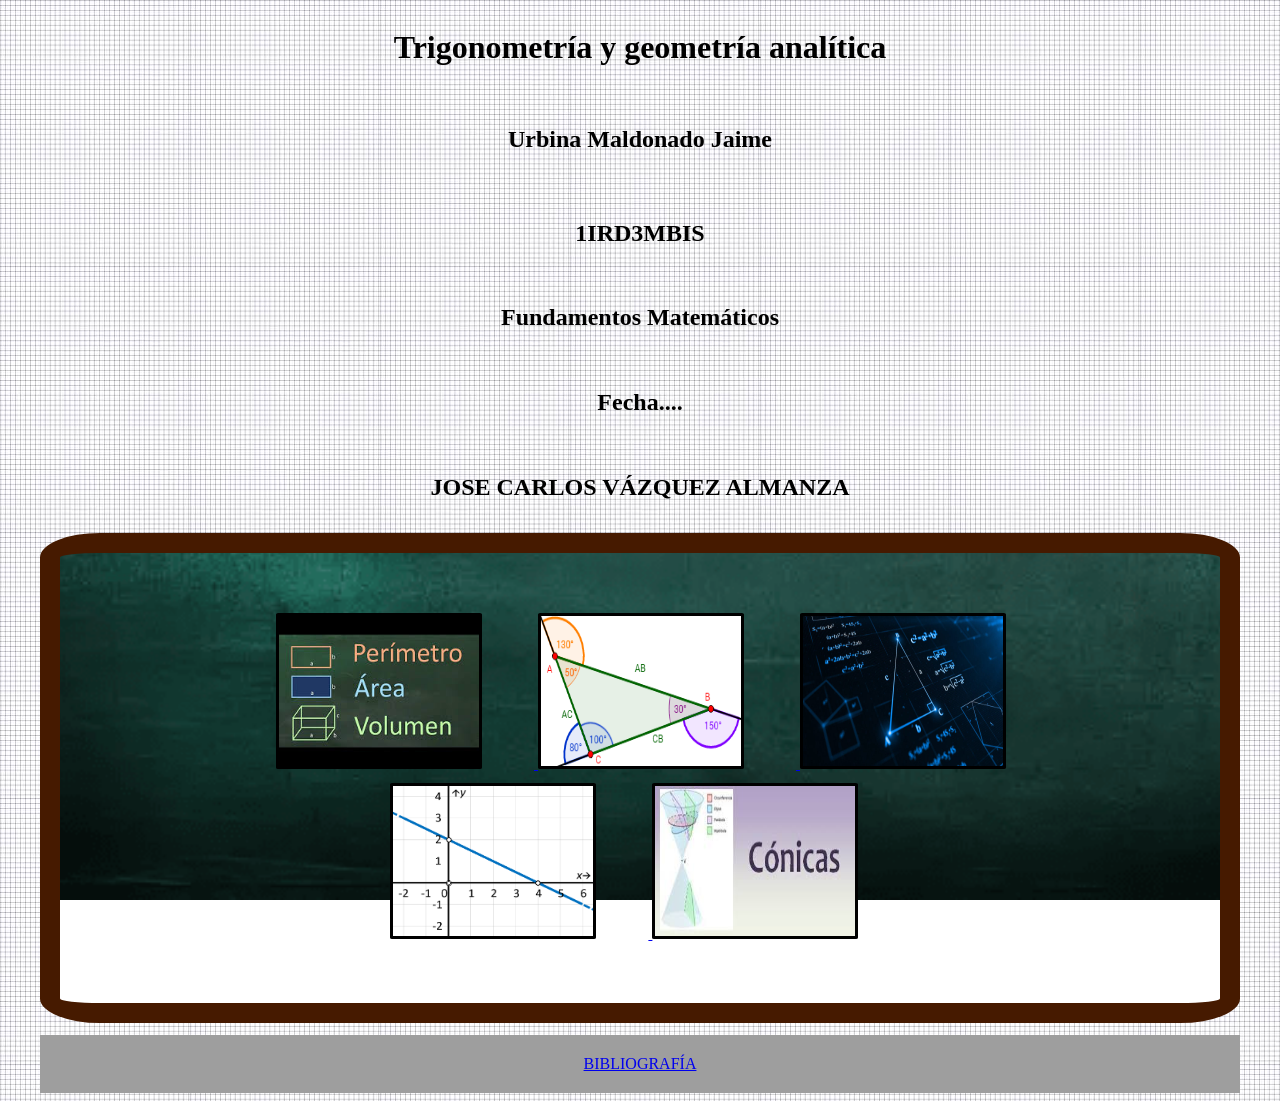
==== index.html @ e25ce909 "Add files via upload" ====
<!DOCTYPE html>
<html lang="en">
<head>
    <meta charset="UTF-8">
    <meta name="viewport" content="width=device-width, initial-scale=1.0">
    <title>Document</title>
    <link rel="stylesheet" href="estilo.css">
</head>
<body>



    <div class="container">
         <header>
        <div style="text-align: center;">
            <h1>Trigonometría y geometría analítica</h1>
            <br>
            <h2>Urbina Maldonado Jaime<h2>
            <br>
            <h2>1IRD3MBIS</h2>
            <br>
            <h2>Fundamentos Matemáticos</h2>
            <br>
            <h2>Fecha....</h2>
            <br>
            <h2>JOSE CARLOS VÁZQUEZ ALMANZA</h2>
        </div>
    </header>
    
    <!-- ARREGLAR ESTE MUEGRERO-->
    
    <main>

        <div class="div1">
            <a href="PAV.html"> <img class="IMG1" src="PAV.jpg"> </a> <a href="AT.html"> <img class="IMG2" src="AT.png"> </a> <a href="T.html"> <img class="IMG3" src="T.jpg"> </a>

            <a href="LRSC.html"> <img class="IMG4" src="LRSC.png"> </a> <a href="C.html"> <img class="IMG5" src="C.jpg"> </a>
        

        </div>



    </main>
    

    <footer>
       <a href="Bib.html"> BIBLIOGRAFÍA</a>
    </footer>

    </div>
   

</body>
</html>
---- estilo.css ----
body{
    background-image: url(Fweb.jpg);
    
}


/* ESTILOS DE INDEX*/
.div1{
    background-color: rgb(255, 255, 255);
    border-style: solid;
    border-radius: 5%;
    border-color: rgb(70, 26, 0);
    border-width: 20px;
    padding-top: 5%;
    padding-left:  5%;
    padding-right: 5%;
    padding-bottom: 5%;

    background-image: url(piza.png);
    background-repeat: no-repeat;
    background-attachment: fixed;
    background-size: cover;

    margin-top: 1%;
    margin-bottom: 1%;

}
.IMG1{
    border-style: solid;
    border-radius: 1%;
    border-color: black;
    margin-left: 12%;
    margin-right: 5%;
    width: 350px;
    height: 300px;
}

.IMG2{
    border-style: solid;
    border-radius: 1%;
    border-color: black;
    margin-right: 5%;
    width: 350px;
    height: 300px;
}

.IMG3{
    border-style: solid;
    border-radius: 1%;
    border-color: black;
    margin-right: -5%;
    width: 350px;
    height: 300px;

}

.IMG4{
    border-style: solid;
    border-radius: 1%;
    border-color: black;
    margin-top: 1%;
    margin-left: 25%;
    margin-right: 5%;
    width: 350px;
    height: 300px;
}

.IMG5{
    border-style: solid;
    border-radius: 1%;
    border-color: black;
    margin-top: 1%;
    width: 350px;
    height: 300px;

}


@media screen and (max-width: 1660px) {
    .IMG1{
        margin-left: 15%;
        width: 200px;
        height: 150px;

    }
    .IMG2{
        width: 200px;
        height: 150px;

    }
    .IMG3{
        width: 200px;
        height: 150px;

    }
    .IMG4{
        margin-left: 26%;
        width: 200px;
        height: 150px;

    }
    
    .IMG5{
         width: 200px;
         height: 150px;
    }


}

@media screen and (min-width: 1661px){
    .IMG1{
        margin-left: 7%;
        width: 250px;
        height: 150px;

    }
    .IMG2{
        width: 250px;
        height: 150px;

    }
    .IMG3{
        width: 250px;
        height: 150px;

    }
    .IMG4{
        margin-left: 22%;
        width: 250px;
        height: 150px;

    }
    
    .IMG5{
         width: 250px;
         height: 150px;
    }


}

.exi{
    margin-left: -95%;
    margin-right: 0%;
    width: 30px;
    height: 30px;

}

.Titulos{
    color: rgb(255, 255, 255);
}

/* ESTILOS DE PAV*/
.PAV{
    background-image: url(piza.png);
    background-repeat: no-repeat;
    background-attachment: fixed;
    background-size: cover;
    border-style: solid;
    border-radius: 1%;
    border-color: black;
}

.fig{
    width: 15
    0px;
    height: 100px;
    
}
/* ESTILOS DE AT*/
.AT{
    background-image: url(piza.png);
    border-style: solid;
    border-radius: 1%;
    border-color: black;
    
}

/* ESTILOS DE T*/
.T{
    background-image: url(piza.png);
    background-repeat: repeat;
    border-style: solid;
    border-radius: 1%;
    border-color: black;
}

/* ESTILOS DE LRSC*/
.LRSC{
    background-image: url(piza.png);
    border-style: solid;
    border-radius: 1%;
    border-color: black;
}

/* ESTILOS DE C*/
.C{
    background-image: url(piza.png);
    border-style: solid;
    border-radius: 1%;
    border-color: black;
}


/* ESTILOS DE FOOTER*/

footer{
    background-color: rgb(158, 158, 158);
    color: white;
    padding: 20px 0px;
    text-align: center;
}
.container{
    max-width: 1200px;
    margin: 0 auto;
    padding: 0 20px;

    min-height: 100vh;
    display: grid;
    grid-template-rows: auto 1fr auto;
   
}
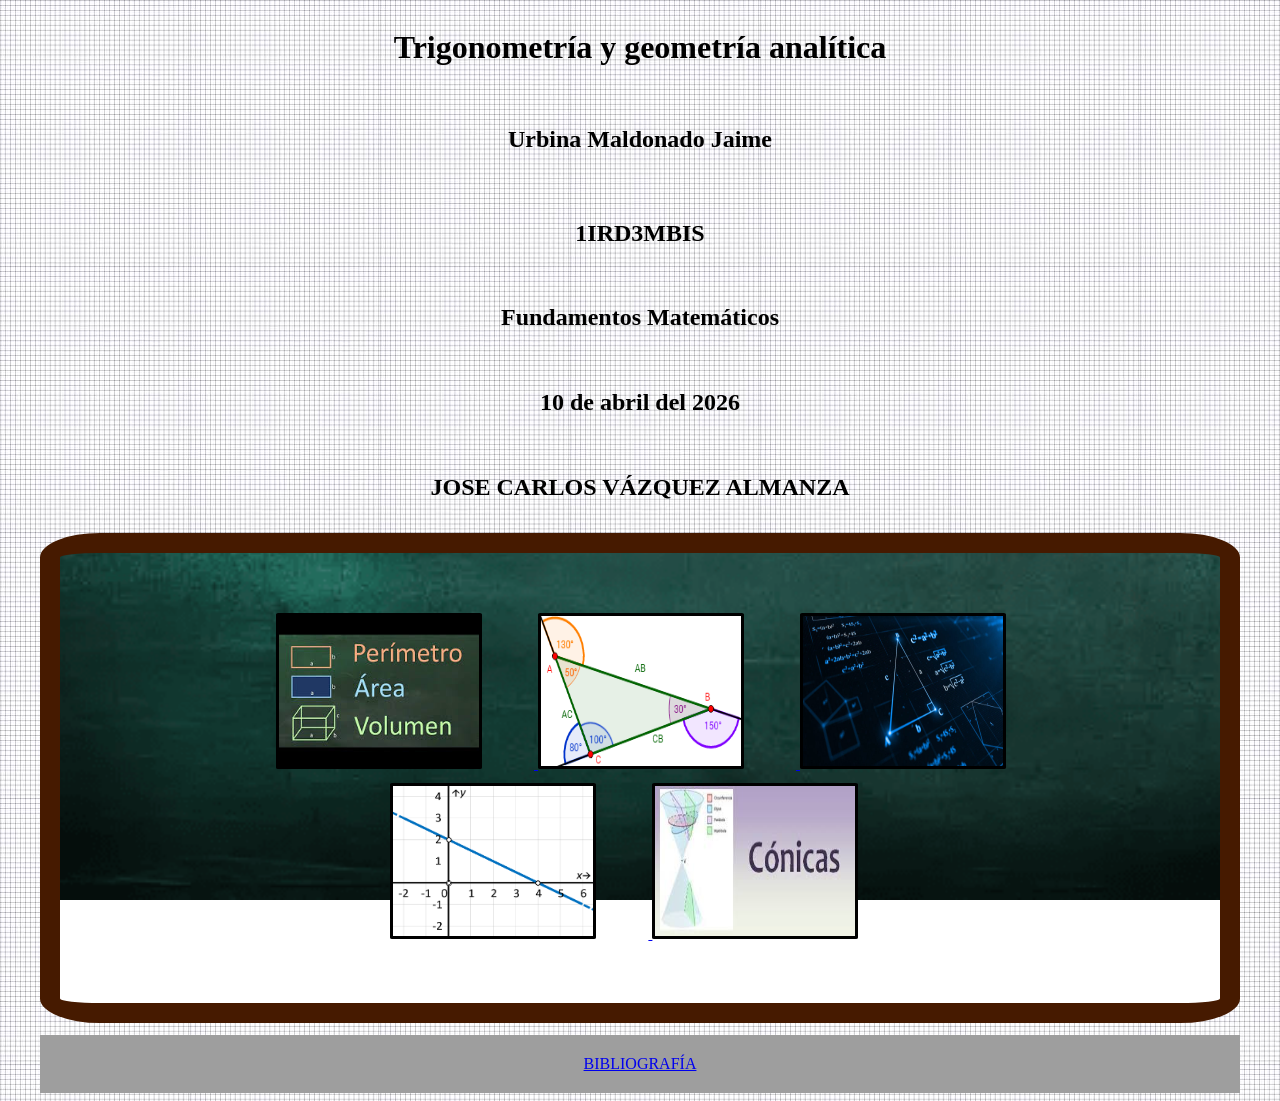
==== commit 65b22302: "Add files via upload" ====
--- a/index.html
+++ b/index.html
@@ -21,7 +21,7 @@
             <br>
             <h2>Fundamentos Matemáticos</h2>
             <br>
-            <h2>Fecha....</h2>
+            <h2>10 de abril del 2026</h2>
             <br>
             <h2>JOSE CARLOS VÁZQUEZ ALMANZA</h2>
         </div>
--- a/estilo.css
+++ b/estilo.css
@@ -3,6 +3,16 @@
     
 }
 
+
+.math{
+    width: 200px;
+    height: 150px;
+}
+
+.imath{
+    width: 250px;
+    height: 250px;
+}
 
 /* ESTILOS DE INDEX*/
 .div1{
@@ -140,8 +150,39 @@
 
 }
 
+
+@media screen and (max-width: 500px) {
+    .IMG1{
+        margin-left: 0%;
+        width: 290px;
+        height: 150px;
+
+    }
+    .IMG2{
+        width: 290px;
+        height: 150px;
+
+    }
+    .IMG3{
+        width: 290px;
+        height: 150px;
+
+    }
+    .IMG4{
+        margin-left: 0%;
+        width: 290px;
+        height: 150px;
+
+    }
+    
+    .IMG5{
+         width: 290px;
+         height: 150px;
+    }
+    
+}
+
 .exi{
-    margin-left: -95%;
     margin-right: 0%;
     width: 30px;
     height: 30px;
@@ -164,8 +205,7 @@
 }
 
 .fig{
-    width: 15
-    0px;
+    width: 150px;
     height: 100px;
     
 }
@@ -187,6 +227,10 @@
     border-color: black;
 }
 
+.other{
+    width: 300px;
+    height: 300px;
+}
 /* ESTILOS DE LRSC*/
 .LRSC{
     background-image: url(piza.png);
@@ -203,6 +247,10 @@
     border-color: black;
 }
 
+.figr{
+    width: 300px;
+    height: 300px;
+}
 
 /* ESTILOS DE FOOTER*/
 
